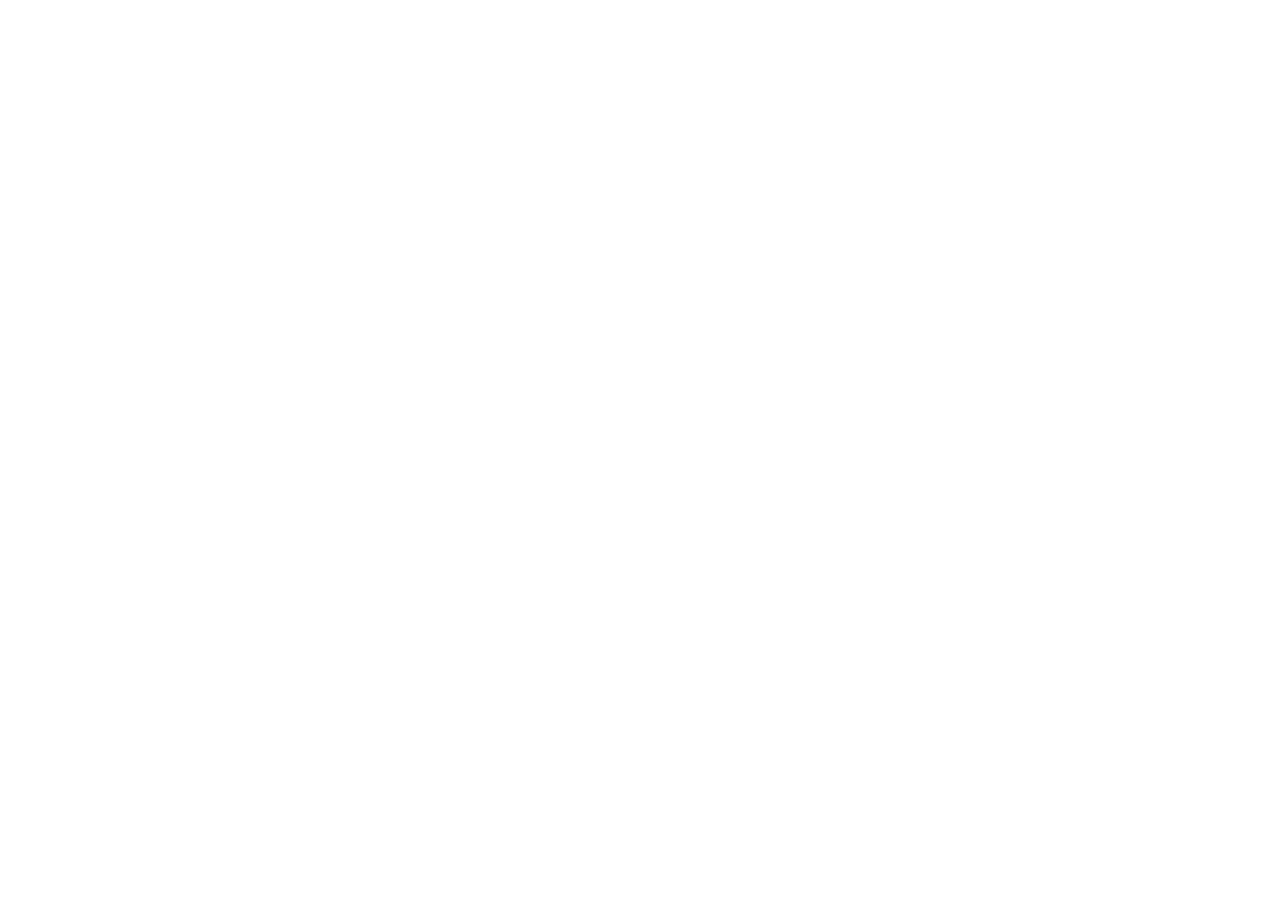
==== index.html @ 87360563 "index.html" ====
<html>

<head>
    <script src="https://ajax.googleapis.com/ajax/libs/jquery/1.9.1/jquery.min.js"></script>
    <script src="./homepage.js"></script>
    <link rel="stylesheet" href="https://stackpath.bootstrapcdn.com/bootstrap/4.3.1/css/bootstrap.min.css" integrity="sha384-ggOyR0iXCbMQv3Xipma34MD+dH/1fQ784/j6cY/iJTQUOhcWr7x9JvoRxT2MZw1T" crossorigin="anonymous">
    <link rel="stylesheet" href="./styles.css" />
    <script src="https://cdnjs.cloudflare.com/ajax/libs/popper.js/1.14.7/umd/popper.min.js" integrity="sha384-UO2eT0CpHqdSJQ6hJty5KVphtPhzWj9WO1clHTMGa3JDZwrnQq4sF86dIHNDz0W1" crossorigin="anonymous"></script>
    <script src="https://stackpath.bootstrapcdn.com/bootstrap/4.3.1/js/bootstrap.min.js" integrity="sha384-JjSmVgyd0p3pXB1rRibZUAYoIIy6OrQ6VrjIEaFf/nJGzIxFDsf4x0xIM+B07jRM" crossorigin="anonymous"></script>
    <title>Amy's Movie Directory</title>
</head>

<body>
    <div id="carouselExampleSlidesOnly" class="carousel slide" data-ride="carousel">
        <div class="carousel-inner">
            <!-- <a class="carousel-control-prev" href="#carouselExampleControls" role="button" data-slide="prev">
                    <span class="carousel-control-prev-icon" aria-hidden="true"></span>
                    <span class="sr-only">Previous</span>
                </a>
                <a class="carousel-control-next" href="#carouselExampleControls" role="button" data-slide="next">
                    <span class="carousel-control-next-icon" aria-hidden="true"></span>
                    <span class="sr-only">Next</span>
                </a> -->
        </div>
    </div>
    <div id="actors-list"> </div>
    <div id="top-rated" class="d-flex flex-wrap"></div>
</body>

</html>
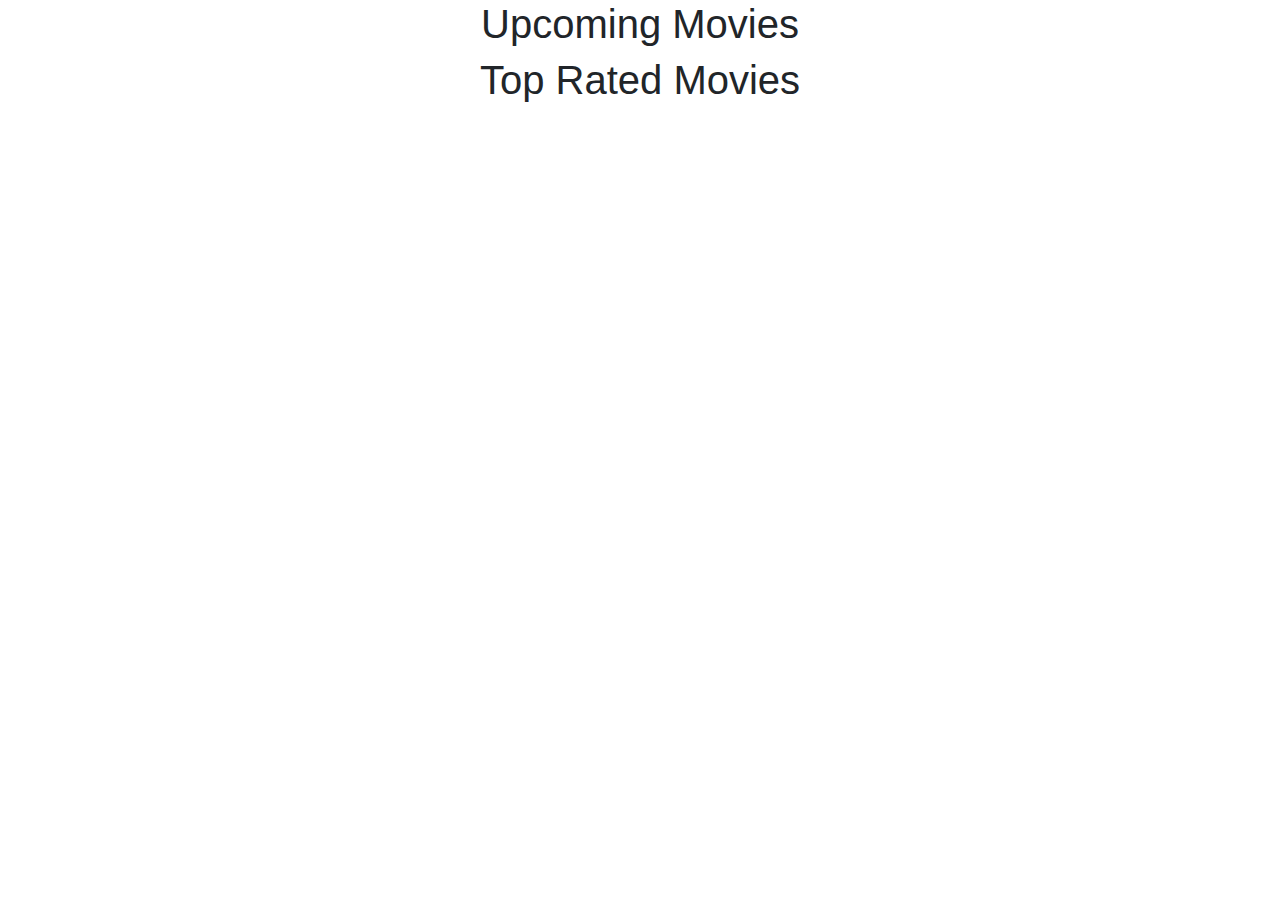
==== commit e5b36b5c: "headers" ====
--- a/index.html
+++ b/index.html
@@ -11,6 +11,7 @@
 </head>
 
 <body>
+    <h1>Upcoming Movies</h1>
     <div id="carouselExampleSlidesOnly" class="carousel slide" data-ride="carousel">
         <div class="carousel-inner">
             <!-- <a class="carousel-control-prev" href="#carouselExampleControls" role="button" data-slide="prev">
@@ -24,6 +25,7 @@
         </div>
     </div>
     <div id="actors-list"> </div>
+    <h1>Top Rated Movies</h1>
     <div id="top-rated" class="d-flex flex-wrap"></div>
 </body>
 
--- a/styles.css
+++ b/styles.css
@@ -0,0 +1,37 @@
+h1 {
+    text-align: center;
+}
+h3 {
+    color:white; 
+    font-size:60px; 
+    text-shadow: 5px 5px 5px #333; 
+}
+
+.carousel_Item{
+    padding:60px;
+}
+
+.carousel_text{
+    background-color: rgba(0,0,0,0.5);
+    max-width:50%;
+    padding:30px;
+}
+
+.carousel_Item p{
+    color:white;
+    text-shadow: 5px 5px 5px #333; 
+    font-size:20px;
+}
+
+
+#top-rated{
+    padding:50px;
+}
+
+#actors-list{
+    display:flex;
+}
+
+#actors-list img{
+    max-width:76px;
+}